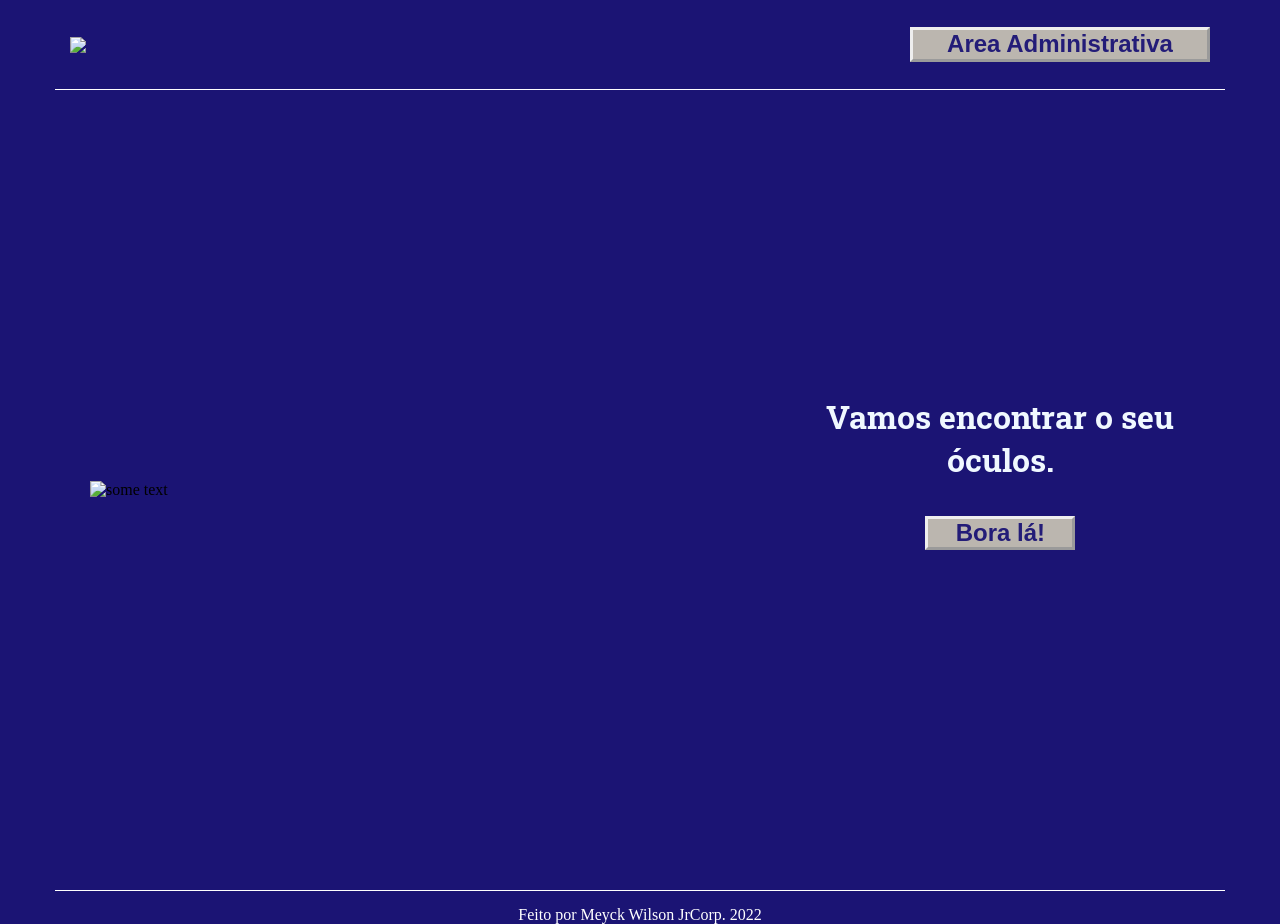
==== index.html @ b7107112 "Merge pull request #1 from clemersonbp/main Ajuste no arquivo index" ====
<!DOCTYPE html>
<html lang="pt-br">

<head>
  <meta charset="UTF-8">
  <meta http-equiv="X-UA-Compatible" content="IE=edge">
  <meta name="viewport" content="width=device-width, initial-scale=1.0">

  <link rel="preconnect" href="https://fonts.googleapis.com">
  <link rel="preconnect" href="https://fonts.gstatic.com" crossorigin>
  <link href="https://fonts.googleapis.com/css2?family=Roboto+Slab&display=swap" rel="stylesheet">

  <link rel="stylesheet" href="style.css">

  <title>Bem vindo!</title>
</head>

<body>
  <header>
    <img class='logo-paris' src="assets/imagens/Design sem nome.png">
    <a class="adm-btn" href="login.html">Area Administrativa</a>
  </header>
  <div class="container">

    <div class="container-img">
      <img class="img"
        src="https://images.unsplash.com/photo-1600786315236-8438a6c1e611?ixlib=rb-1.2.1&ixid=MnwxMjA3fDB8MHxwaG90by1wYWdlfHx8fGVufDB8fHx8&auto=format&fit=crop&w=1170&q=80"
        alt="some text">
    </div>

    <div class="container-content">
      <h1 class="text">Vamos encontrar o seu óculos.</h1>
      <a class="bora-btn" href="onde.html">Bora lá!</a>
    </div>

  </div>

  <footer class="footer">
    Feito por Meyck Wilson JrCorp. 2022
  </footer>
</body>

</html>
---- style.css ----
* {
  margin: 0;
  padding: 0;
  box-sizing: border-box;
}

body {
  background-color: #1B1474;
}

header {
  padding: 0 15px 0 15px;
  max-width: 1170px;
  display: flex;
  align-items: center;
  justify-content: space-between;
  margin: auto;
  height: 90px;
  border-bottom: 1px solid #fff;
}

.logo-paris {
  width: 170px;
}

.adm-btn {
  text-decoration: none;
  text-align: center;
  color: #231c78;
  background-color: rgb(187, 182, 175);
  height: 35px;
  width: 300px;
  border-style: outset;
  font: bold 24px arial, 'Roboto Slab', serif;
}

.adm-btn:hover {
  color: aquamarine;
  background-color: blueviolet;
}

.container {
  display: flex;
  justify-content: space-between;
  align-items: center;
  max-width: 1170px;
  margin: auto;
  padding: 35px;
  height: 800px;
}

.container-img {
  width: 80%;
}


.img {
  width: 80%;
}

.container-content {
  display: grid;
}

.bora-btn {
  text-decoration: none;
  color: #231c78;
  background-color: rgb(187, 182, 175);
  border-style: outset;
  font: bold 24px arial, 'Roboto Slab', serif;
  text-align: center;
  width: 150px;
  margin: 35px auto;
}

.bora-btn:hover {
  color: aquamarine;
  background-color: blueviolet;
}

.text {
  color: aliceblue;
  font-family: 'Roboto Slab', serif;
  text-align: center;
}


.entrar:hover {
  color: aquamarine;
  background-color: blueviolet;
}

.footer {
  max-width: 1170px;
  height: 30px;
  color: white;
  text-align: center;
  margin: auto;
  border-top: 1px solid #fff;
  padding: 15px
}
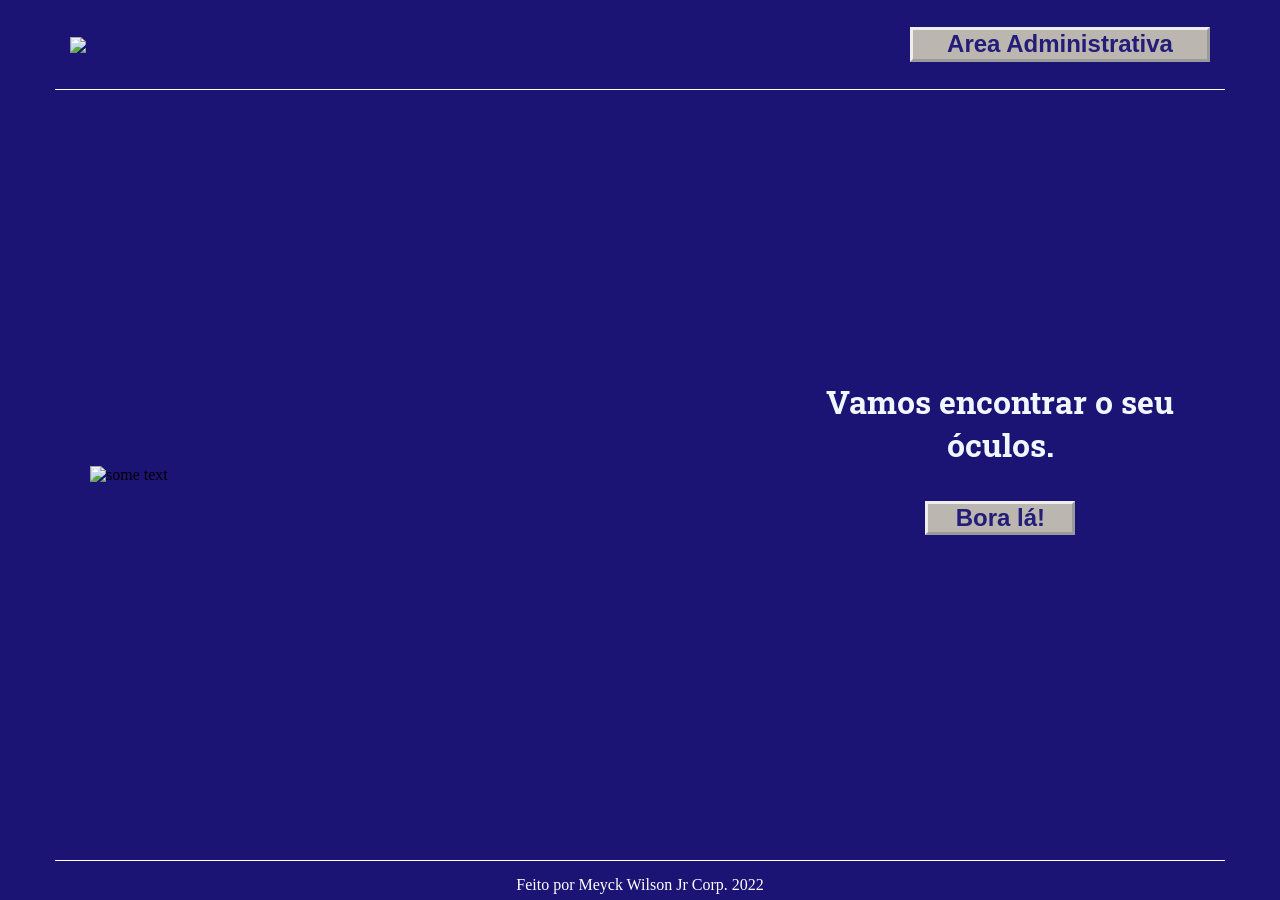
==== commit 5f9e4858: "Ajuste na responsividade da home." ====
--- a/index.html
+++ b/index.html
@@ -36,7 +36,7 @@
   </div>
 
   <footer class="footer">
-    Feito por Meyck Wilson JrCorp. 2022
+    Feito por Meyck Wilson Jr Corp. 2022
   </footer>
 </body>
 
--- a/style.css
+++ b/style.css
@@ -46,7 +46,7 @@
   max-width: 1170px;
   margin: auto;
   padding: 35px;
-  height: 800px;
+  height: calc(100vh - 130px);
 }
 
 .container-img {
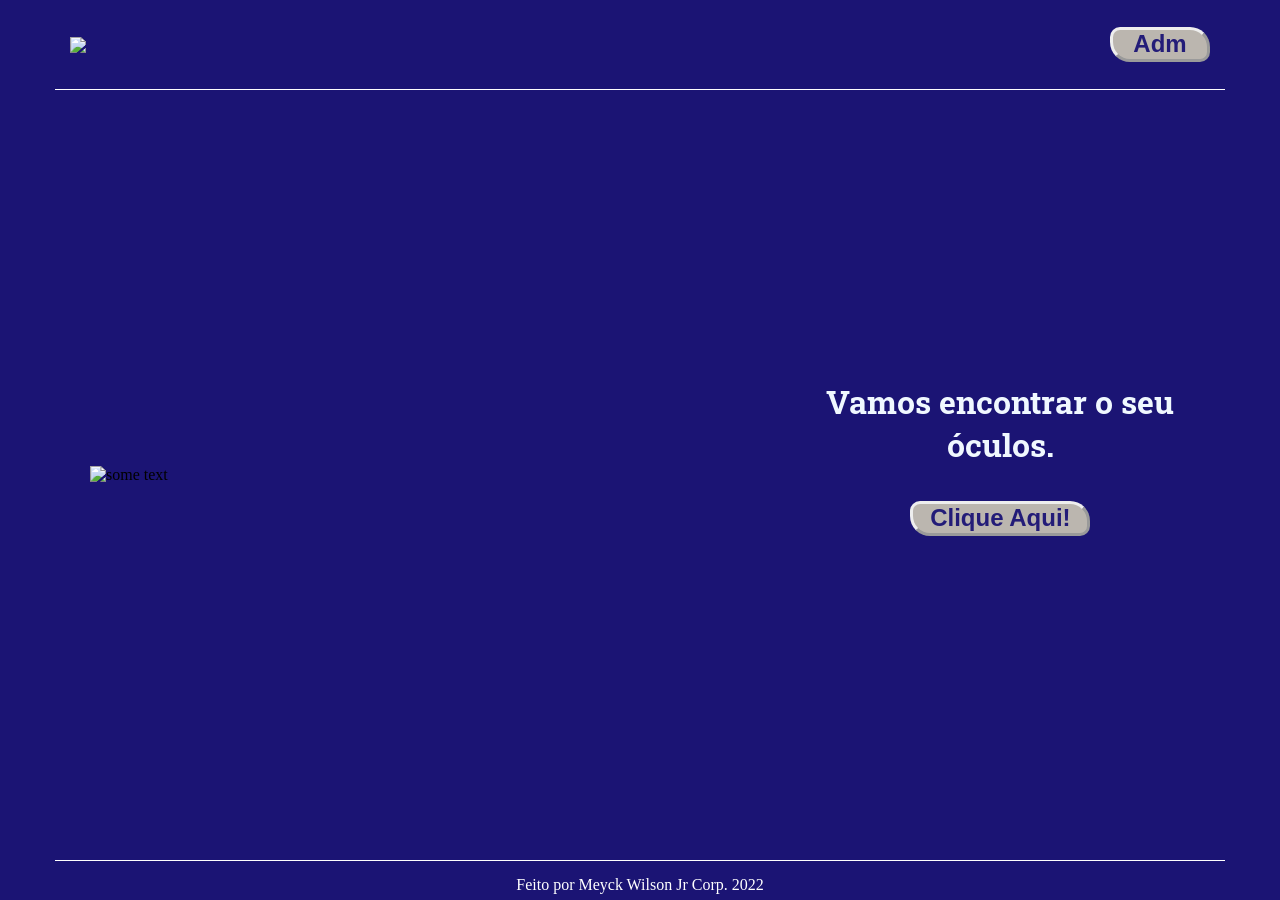
==== commit 4156b0e2: "Detalhes de estilo btn" ====
--- a/index.html
+++ b/index.html
@@ -1,43 +1,42 @@
 <!DOCTYPE html>
 <html lang="pt-br">
+  <head>
+    <meta charset="UTF-8" />
+    <meta http-equiv="X-UA-Compatible" content="IE=edge" />
+    <meta name="viewport" content="width=device-width, initial-scale=1.0" />
 
-<head>
-  <meta charset="UTF-8">
-  <meta http-equiv="X-UA-Compatible" content="IE=edge">
-  <meta name="viewport" content="width=device-width, initial-scale=1.0">
+    <link rel="preconnect" href="https://fonts.googleapis.com" />
+    <link rel="preconnect" href="https://fonts.gstatic.com" crossorigin />
+    <link
+      href="https://fonts.googleapis.com/css2?family=Roboto+Slab&display=swap"
+      rel="stylesheet"
+    />
 
-  <link rel="preconnect" href="https://fonts.googleapis.com">
-  <link rel="preconnect" href="https://fonts.gstatic.com" crossorigin>
-  <link href="https://fonts.googleapis.com/css2?family=Roboto+Slab&display=swap" rel="stylesheet">
+    <link rel="stylesheet" href="style.css" />
 
-  <link rel="stylesheet" href="style.css">
+    <title>Bem vindo!</title>
+  </head>
 
-  <title>Bem vindo!</title>
-</head>
+  <body>
+    <header>
+      <img class="logo-paris" src="assets/imagens/Design sem nome.png" />
+      <a class="adm-btn" href="login.html">Adm</a>
+    </header>
+    <div class="container">
+      <div class="container-img">
+        <img
+          class="img"
+          src="https://images.unsplash.com/photo-1600786315236-8438a6c1e611?ixlib=rb-1.2.1&ixid=MnwxMjA3fDB8MHxwaG90by1wYWdlfHx8fGVufDB8fHx8&auto=format&fit=crop&w=1170&q=80"
+          alt="some text"
+        />
+      </div>
 
-<body>
-  <header>
-    <img class='logo-paris' src="assets/imagens/Design sem nome.png">
-    <a class="adm-btn" href="login.html">Area Administrativa</a>
-  </header>
-  <div class="container">
-
-    <div class="container-img">
-      <img class="img"
-        src="https://images.unsplash.com/photo-1600786315236-8438a6c1e611?ixlib=rb-1.2.1&ixid=MnwxMjA3fDB8MHxwaG90by1wYWdlfHx8fGVufDB8fHx8&auto=format&fit=crop&w=1170&q=80"
-        alt="some text">
+      <div class="container-content">
+        <h1 class="text">Vamos encontrar o seu óculos.</h1>
+        <a class="bora-btn" href="onde.html">Clique Aqui!</a>
+      </div>
     </div>
 
-    <div class="container-content">
-      <h1 class="text">Vamos encontrar o seu óculos.</h1>
-      <a class="bora-btn" href="onde.html">Bora lá!</a>
-    </div>
-
-  </div>
-
-  <footer class="footer">
-    Feito por Meyck Wilson Jr Corp. 2022
-  </footer>
-</body>
-
-</html>+    <footer class="footer">Feito por Meyck Wilson Jr Corp. 2022</footer>
+  </body>
+</html>
--- a/style.css
+++ b/style.css
@@ -5,7 +5,7 @@
 }
 
 body {
-  background-color: #1B1474;
+  background-color: #1b1474;
 }
 
 header {
@@ -29,14 +29,15 @@
   color: #231c78;
   background-color: rgb(187, 182, 175);
   height: 35px;
-  width: 300px;
+  width: 100px;
   border-style: outset;
   font: bold 24px arial, 'Roboto Slab', serif;
+  border-radius: 10px 20px;
 }
 
 .adm-btn:hover {
-  color: aquamarine;
-  background-color: blueviolet;
+  color: rgb(248, 248, 248);
+  background-color: #474a51;
 }
 
 .container {
@@ -49,13 +50,30 @@
   height: calc(100vh - 130px);
 }
 
+@media screen and (max-width: 500px) {
+  .container {
+    display: block;
+  }
+}
+
 .container-img {
   width: 80%;
 }
 
+@media screen and (max-width: 500px) {
+  .container-img {
+    margin: 40px auto;
+  }
+}
 
 .img {
   width: 80%;
+}
+
+@media screen and (max-width: 500px) {
+  .img {
+    padding-left: 40px;
+  }
 }
 
 .container-content {
@@ -69,13 +87,15 @@
   border-style: outset;
   font: bold 24px arial, 'Roboto Slab', serif;
   text-align: center;
-  width: 150px;
+  width: 180px;
+  height: 35px;
   margin: 35px auto;
+  border-radius: 10px 20px;
 }
 
 .bora-btn:hover {
-  color: aquamarine;
-  background-color: blueviolet;
+  color: rgb(248, 248, 248);
+  background-color: #474a51;
 }
 
 .text {
@@ -83,7 +103,6 @@
   font-family: 'Roboto Slab', serif;
   text-align: center;
 }
-
 
 .entrar:hover {
   color: aquamarine;
@@ -97,5 +116,5 @@
   text-align: center;
   margin: auto;
   border-top: 1px solid #fff;
-  padding: 15px
-}+  padding: 15px;
+}
